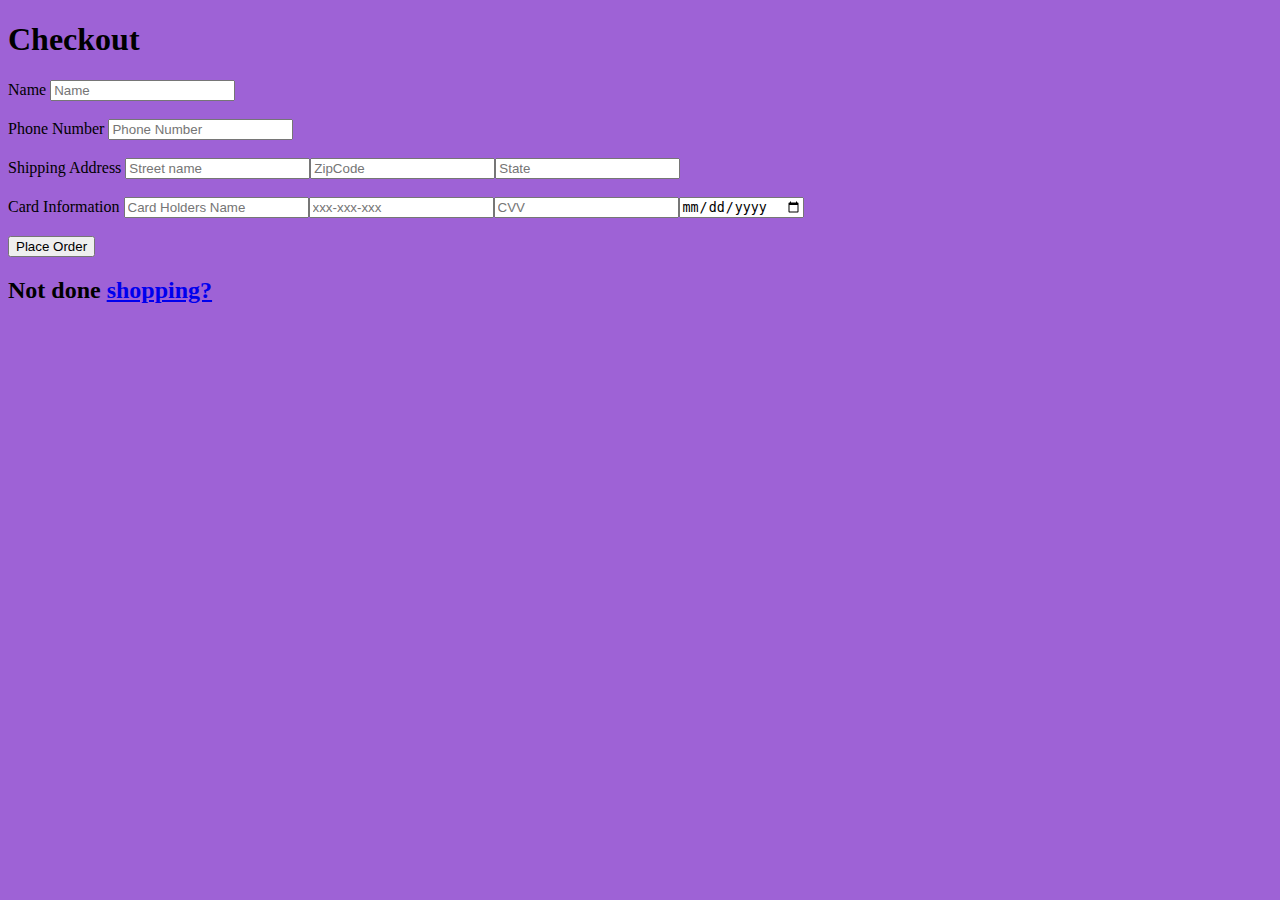
==== checkout.html @ 3fa1ab18 "check out changes" ====
<!DOCTYPE html>
<html>
    <head>
        <title>Check Out</title>
        <link rel="stylesheet" href="css/Style.css">
        <a href="shop.html"></a>
    </head>
    <header>

    </header>
    <body>
        <h1>Checkout</h1>
        <Label>Name</Label>
        <input type="text" placeholder="Name"><br><br>
        <Label>Phone Number</Label>
        <input type="tell" placeholder="Phone Number"><br><br>
        <Label>Shipping Address</Label>
        <input type="address" placeholder="Street name"><input type="address" placeholder="ZipCode"><input type="address" placeholder="State"><br><br>
        <Label>Card Information</Label>
        <input type="text" placeholder="Card Holders Name"><input type="number" placeholder="xxx-xxx-xxx"><input type="number" placeholder="CVV"><input type="date" placeholder="Expiration Date"><br><br>
        <Button>Place Order</Button>
        <h2>Not done <a href="shop.html">shopping?</a></h2>
    </body>
---- css/Style.css ----
body {
background-color:rgb(158, 98, 214);
}
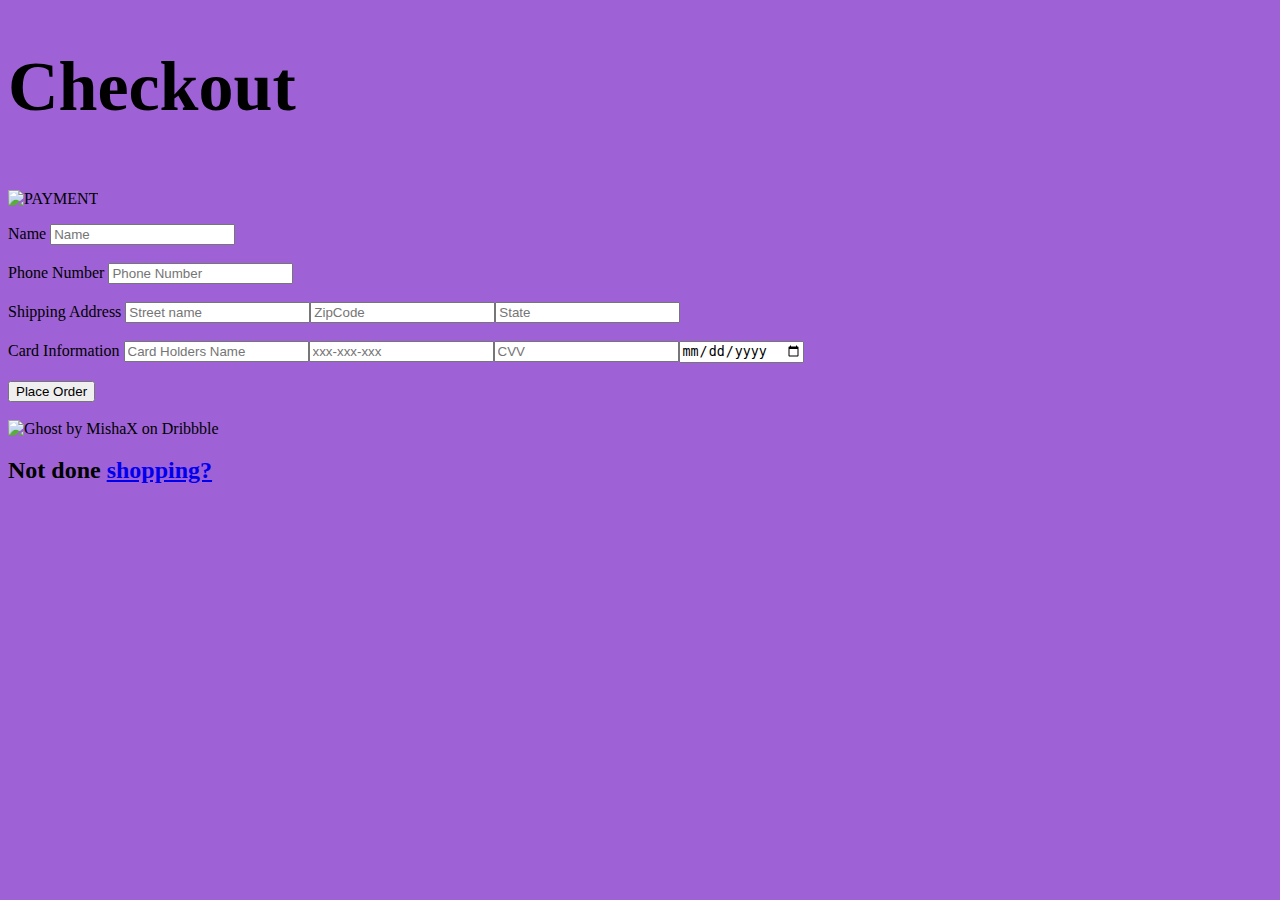
==== commit ce1f7c5b: "Final changes" ====
--- a/checkout.html
+++ b/checkout.html
@@ -10,6 +10,8 @@
     </header>
     <body>
         <h1>Checkout</h1>
+        <img src="https://img1.wsimg.com/isteam/ip/6793dad0-aac1-405b-9225-55c773a1d076/blob.png/:/cr=t:0%25,l:0%25,w:100%25,h:100%25/rs=w:388,cg:true" jsaction="load:XAeZkd;" jsname="HiaYvf" class="n3VNCb KAlRDb" alt="PAYMENT" data-noaft="1" style="width: 383px; height: 149.054px; margin: 16.2229px 0px;">
+        <br>
         <Label>Name</Label>
         <input type="text" placeholder="Name"><br><br>
         <Label>Phone Number</Label>
@@ -19,5 +21,7 @@
         <Label>Card Information</Label>
         <input type="text" placeholder="Card Holders Name"><input type="number" placeholder="xxx-xxx-xxx"><input type="number" placeholder="CVV"><input type="date" placeholder="Expiration Date"><br><br>
         <Button>Place Order</Button>
+        <br><br><img src="https://cdn.dribbble.com/users/604891/screenshots/14341798/media/9324b6ac295d09e737fa280158f54243.gif" jsaction="load:XAeZkd;" jsname="HiaYvf" class="n3VNCb KAlRDb" alt="Ghost by MishaX on Dribbble" data-noaft="1" style="width: 383px; height: 287.25px; margin: 0px;">
         <h2>Not done <a href="shop.html">shopping?</a></h2>
+
     </body>--- a/css/Style.css
+++ b/css/Style.css
@@ -1,3 +1,4 @@
 body {
 background-color:rgb(158, 98, 214);
-}+}
+h1 {font-size: 70px;}